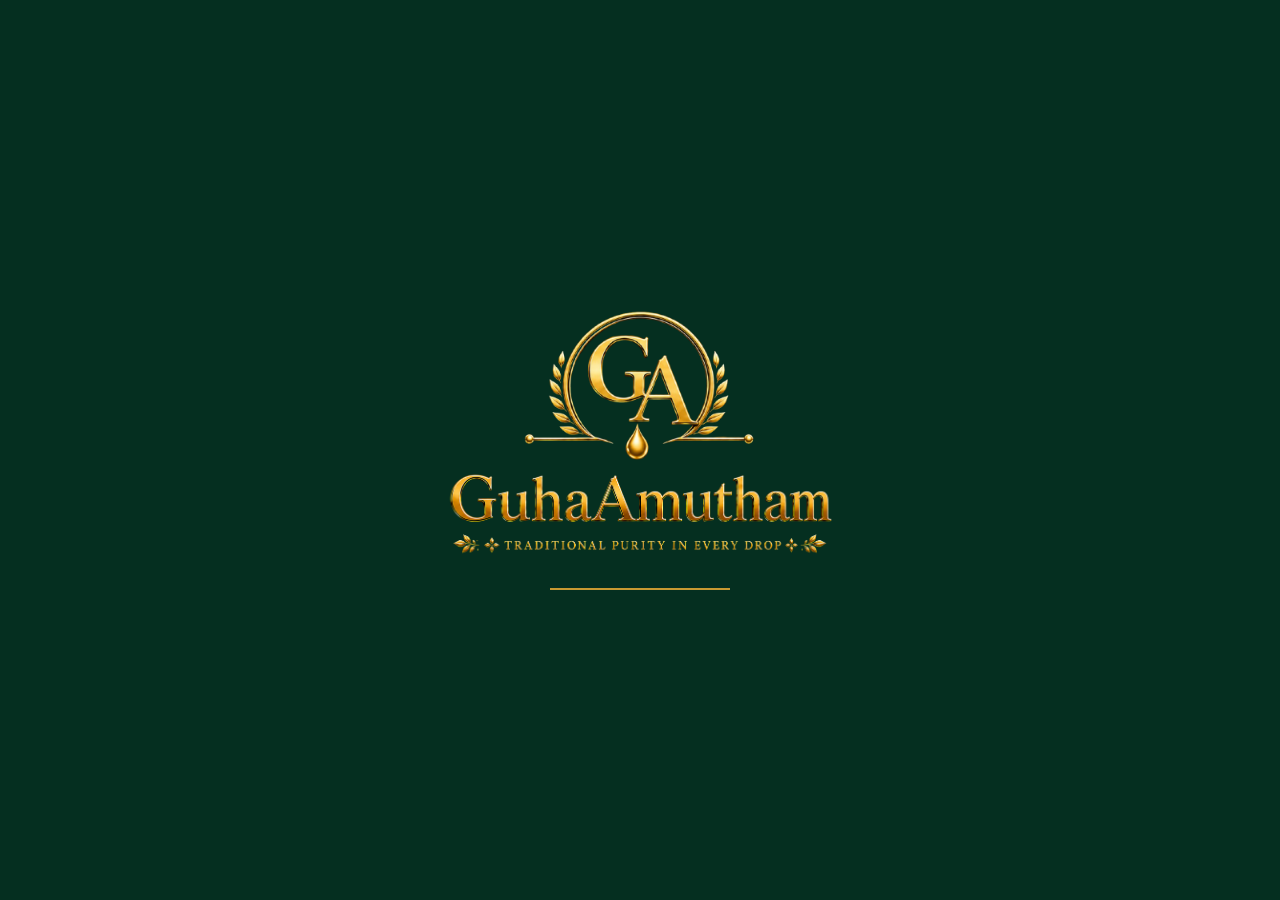
==== index.html @ 55d7a327 "first commit" ====
<!DOCTYPE html>
<html lang="en">
  <head>
    <meta charset="utf-8">
    <meta name="viewport" content="width=device-width, initial-scale=1">
    <link rel="icon" type="image/svg+xml" href="assets/images/logo-1.svg">
    <title>GuhaAmutham LLP</title>
    <meta
      name="description"
      content="GuhaAmutham LLP - traditional edible oils, Coimbatore."
    >
    <meta http-equiv="refresh" content="6;url=home.html">
    <link rel="stylesheet" href="assets/css/style.css">
  </head>
  <body>
    <main id="ld">
      <div style="display: flex; justify-content: center; align-items: center; flex-direction: column;">
        <div><img src="assets/images/logo-1.png" alt="" style="height: 150px;"></div>
        <div><img src="assets/images/logo-2 (2).png" alt="" style="height: 100px;""></div>
        <div class="bar2"></div>
      </div>
    </main>
    <script>
      setTimeout(function () {
        document.body.style.transition = 'opacity 0.6s';
        document.body.style.opacity = 0;
        setTimeout(function () {
          location.href = 'home.html';
        }, 600);
      }, 2600);
    </script>
  </body>
</html>
---- assets/css/style.css ----
@font-face {
  font-family: "Horsham Serif";
  src: url(../fonts/HorshamSerial.woff2) format("woff2");
  font-display: swap;
}

@font-face {
  font-family: "Horsham Serial";
  src: url(../fonts/HorshamSerial.woff2) format("woff2");
  font-display: swap;
}

@font-face {
  font-family: "Numeric Sans";
  src: local("Arial");
  unicode-range: U+0030-0039;
}

:root {
  --g: #052F20;
  --c: #F3E5C5;
  --iv: #FBF5E9;
  --go: #C99A32;
  --gd: #AA7C20;
  --t: #123D2C;
}

* {
  box-sizing: border-box;
  margin: 0;
}

html {
  scroll-behavior: smooth;
}

body {
  font: 17px/1.65 "Numeric Sans", "Horsham Serial", Georgia, serif;
  color: var(--t);
  background: var(--iv);
  overflow-x: hidden;
}

img {
  max-width: 100%;
  display: block;
}

a {
  color: inherit;
  text-decoration: none;
}

:focus-visible {
  outline: 2px solid var(--go);
  outline-offset: 3px;
}

.w {
  width: min(1200px, 92%);
  margin: auto;
}

#intro {
  position: relative;
  overflow: hidden;
}

#intro .is {
  position: absolute;
  inset: 0;
  width: 100%;
  height: 100%;
  object-fit: cover;
}

h1,
h2,
h3 {
  font-weight: 400;
  line-height: 1.15;
}

h1 {
  font-size: clamp(2.4rem, 6vw, 4.4rem);
}

h2 {
  font-size: clamp(1.8rem, 4vw, 2.6rem);
}

h3 {
  font-size: 1.35rem;
}

em {
  color: var(--go);
}

p {
  margin-top: 14px;
  opacity: .88;
}

.eb {
  font-size: .72rem;
  letter-spacing: .3em;
  text-transform: uppercase;
  color: var(--gd);
  display: flex;
  gap: 12px;
  align-items: center;
  margin-bottom: 14px;
}

.eb:before {
  content: "";
  width: 34px;
  height: 1px;
  background: var(--go);
}

.dk {
  background: var(--g);
  color: var(--c);
}

.dk .eb {
  color: var(--go);
}

.sd {
  background: var(--c);
}

.sec {
  padding: clamp(56px, 8vw, 100px) 0;
}

.ctr {
  text-align: center;
}

.btn {
  display: inline-block;
  padding: 13px 24px;
  background: var(--go);
  color: var(--g);
  border: 1px solid var(--go);
  font: inherit;
  font-size: .9rem;
  cursor: pointer;
  transition: .25s;
}

.btn:hover {
  background: var(--gd);
  color: #fff;
}

.btn.o {
  background: none;
  color: inherit;
  border-color: currentColor;
}

.btn.g {
  background: var(--g);
  color: var(--c);
  border-color: var(--g);
}

.btns {
  display: flex;
  gap: 14px;
  flex-wrap: wrap;
  margin-top: 28px;
}

.hd {
  position: relative;
  background: var(--g);
  display: flex;
  flex-direction: row;
  color: var(--c);
  top: 0;
  z-index: 50;
}

.bar {
  display: flex;
  align-items: center;
  justify-content: space-between;
  padding: 12px 0;
}

.hd .bar {
  padding: 8px 0;
}

.logo {
  display: flex;
  gap: 12px;
  align-items: center;
}

.logo b {
  display: block;
  font-weight: 400;
  font-size: 1.2rem;
}

.logo small {
  font-size: .62rem;
  letter-spacing: .25em;
  opacity: .7;
}

.mk {
  width: 42px;
  height: 42px;
  border: 1px solid var(--go);
  border-radius: 50%;
  display: grid;
  place-items: center;
  color: var(--go);
  font-size: .9rem;
}

#nv {
  display: flex;
  align-items: center;
  gap: 30px;
  font-size: .92rem;
}

#nv a:not(.btn) {
  padding: 4px 0;
  border-bottom: 2px solid transparent;
}

#nv a.on,
#nv a:not(.btn):hover {
  border-color: var(--go);
}

#nv .btn {
  padding: 10px 20px;
}

.mb {
  display: none;
  background: none;
  border: 1px solid var(--go);
  color: var(--go);
  font-size: 1.3rem;
  padding: 4px 12px;
  cursor: pointer;
}

.rule {
  height: 9px;
  background: var(--g) linear-gradient(var(--go), var(--go)) top/100% 1px no-repeat, linear-gradient(var(--go), var(--go)) bottom/100% 1px no-repeat;
  position: relative;
}

.rule:after {
  content: "";
  position: absolute;
  left: 50%;
  top: 1px;
  width: 7px;
  height: 7px;
  background: var(--go);
  transform: translateX(-50%) rotate(45deg);
}

.hero {
  padding: clamp(28px, 4vw, 52px) 0;
  aspect-ratio: 16/9;
}

#intro > .w.hg.is {
  width: min(1200px, 92%);
  height: 100%;
  min-height: 0;
  display: grid;
  grid-template-columns: minmax(0, .9fr) minmax(0, 1.1fr);
  gap: clamp(12px, 2vw, 24px);
  align-items: center;
  padding: 0 calc(clamp(8px, 1.5vw, 16px) + 5px);
}

#intro > .w.hg.is > div {
  min-width: 0;
  min-height: 0;
}

.hg {
  display: grid;
  padding: 30px 5px;
  grid-template-columns: 1fr 1.1fr;
  gap: clamp(20px, 4vw, 48px);
  align-items: center;
}

.hero p {
  max-width: 460px;
}

.stats {
  display: flex;
  gap: 28px;
  margin-top: 44px;
  padding-top: 24px;
  border-top: 1px solid #ffffff22;
  font-size: .8rem;
  opacity: .85;
  align-items: center;
}

.stats b {
  display: block;
  font-size: 1.3rem;
  font-weight: 400;
}

.car {
  position: relative;
  aspect-ratio: 4/3.3;
  overflow: hidden;
  border: 1px solid var(--go);
  touch-action: pan-y;
}

.sl {
  position: absolute;
  inset: 0;
  opacity: 0;
  transition: opacity .9s;
}

.sl.on {
  opacity: 1;
}

.sl img {
  width: 100%;
  height: 100%;
  object-fit: contain;
}

.sl a,
.cd > a {
  display: block;
}

.sl a {
  width: 100%;
  height: 100%;
}

.cp {
  position: absolute;
  left: 16px;
  right: 16px;
  bottom: 16px;
  background: var(--iv);
  color: var(--g);
  padding: 12px 16px;
  display: flex;
  justify-content: space-between;
  align-items: center;
  gap: 12px;
  font-size: .9rem;
}

.cp small {
  display: block;
  opacity: .7;
}

.cp button {
  width: 34px;
  height: 34px;
  border-radius: 50%;
  border: 1px solid var(--go);
  background: var(--iv);
  color: var(--g);
  cursor: pointer;
  margin-left: 4px;
}

.cp button:hover {
  background: var(--g);
  color: var(--c);
}

.dots {
  display: flex;
  gap: 6px;
}

.dots i {
  width: 22px;
  height: 3px;
  background: #fff6;
  cursor: pointer;
  display: block;
}

.dots i.on {
  background: var(--go);
}

.tk {
  background: var(--go);
  color: var(--g);
  overflow: hidden;
  white-space: nowrap;
  padding: 11px 0;
  font-size: .75rem;
  letter-spacing: .25em;
}

.tk div {
  display: inline-block;
  animation: tk 30s linear infinite;
}

.tk span {
  margin: 0 28px;
}

@keyframes tk {
  to {
    transform: translateX(-50%);
  }
}

.gr {
  display: grid;
  grid-template-columns: repeat(3, 1fr);
  gap: 24px;
  margin-top: 40px;
}

.cd {
  background: var(--iv);
  border: 1px solid #c99a3255;
  border-radius: 20px;
  display: flex;
  flex-direction: column;
  transition: .3s;
  color: var(--t);
}

.cd:hover {
  transform: translateY(-4px);
  box-shadow: 0 12px 28px #052f2022;
}

.cd img {
  aspect-ratio: 4/5;
  border-top-left-radius: 20px;
  border-top-right-radius: 20px;
  object-fit: cover;
  width: 100%;
}

.cd>div {
  padding: 24px;
  display: flex;
  flex-direction: column;
  flex: 1;
}

.cd .lk {
  margin-top: auto;
  padding: 16px 0 0;
  border-top: 1px solid #c99a3255;
  font-size: .88rem;
  display: flex;
  justify-content: space-between;
  gap: 10px;
  flex-wrap: wrap;
}

.cd .lk a:hover {
  color: var(--gd);
}

.cd small {
  color: var(--gd);
  letter-spacing: .2em;
  font-size: .65rem;
}

.hd2 {
  display: flex;
  justify-content: space-between;
  align-items: end;
  gap: 20px;
  flex-wrap: wrap;
}

.sp {
  display: grid;
  grid-template-columns: 1fr 1fr;
  gap: 56px;
  align-items: center;
}

.sp img {
  width: 100%;
  border: 1px solid var(--go);
}

.pts {
  display: grid;
  grid-template-columns: 1fr 1fr;
  gap: 20px;
  margin-top: 24px;
  font-size: .9rem;
}

.pts b {
  display: block;
  font-weight: 400;
}

.vc {
  border: 1px solid #c99a3255;
  padding: 32px;
  background: #ffffff08;
}

.vc:before {
  content: "";
  display: block;
  width: 34px;
  height: 1px;
  background: var(--go);
  margin-bottom: 18px;
}

.ban {
  position: relative;
  height: clamp(180px, 26vw, 280px);
}

.ban img {
  width: 100%;
  height: 100%;
  object-fit: cover;
}

.bc {
  display: grid;
  grid-template-columns: repeat(3, 1fr);
  gap: 0;
  border: 1px solid #c99a3255;
  margin-top: 30px;
}

.bc div {
  padding: 24px;
  border-right: 1px solid #c99a3255;
}

.bc div:last-child {
  border: 0;
}

.ph {
  padding: clamp(50px, 7vw, 90px) 0;
}

.bcr {
  font-size: .8rem;
  opacity: .75;
}

.bcr a:hover {
  color: var(--go);
}

.ul {
  margin: 14px 0 0 18px;
}

.ul li {
  margin-top: 6px;
}

form {
  display: grid;
  gap: 16px;
  margin-top: 20px;
}

.f2 {
  display: grid;
  grid-template-columns: 1fr 1fr;
  gap: 16px;
}

label {
  font-size: .85rem;
  display: block;
}

input,
select,
textarea {
  width: 100%;
  margin-top: 6px;
  padding: 12px;
  border: 1px solid #123d2c55;
  background: #fff;
  font: inherit;
  color: var(--t);
}

.is {
  transition: transform 0.8s ease-in-out;
  position: absolute;
  inset: 0;
  width: 100%;
  height: 100%;
}

.er {
  color: #a3281c;
  font-size: .78rem;
  min-height: 1em;
  display: block;
}

input.bad,
select.bad,
textarea.bad {
  border-color: #a3281c;
}

.ok {
  display: none;
  padding: 16px;
  border: 1px solid var(--go);
  background: var(--iv);
  margin-top: 14px;
  font-size: .9rem;
}

.ok.show {
  display: block;
}

.st {
  display: flex;
  flex-direction: row-reverse;
  justify-content: flex-end;
  gap: 4px;
  position: relative;
}

.st input {
  position: absolute;
  opacity: 0;
  width: 1px;
}

.st label {
  font-size: 2rem;
  color: #123d2c44;
  cursor: pointer;
  line-height: 1;
}

.st input:checked~label,
.st label:hover,
.st label:hover~label {
  color: var(--go);
}

.st input:focus-visible+label {
  outline: 2px solid var(--go);
}

.map {
  width: 100%;
  height: 380px;
  border: 1px solid var(--go);
}

.ci {
  display: grid;
  grid-template-columns: 1fr 1fr;
  gap: 20px;
  margin-top: 24px;
}

.contact-grid {
  align-items: start;
}

.contact-section,
.feedback-section {
  position: relative;
}

.contact-section {
  background: var(--c);
}

.feedback-section {
  background: var(--iv);
}

.contact-panel {
  min-width: 0;
  padding: clamp(24px, 4vw, 40px);
  border: 1px solid #c99a3266;
  border-radius: 20px;
  background: #fffdf8;
  box-shadow: 0 14px 36px #052f2012;
}

.contact-form-panel {
  background: #fbf5e9;
  border-color: #c99a3238;
}

.contact-panel h2 {
  padding-bottom: 20px;
  border-bottom: 1px solid #c99a3255;
}

.contact-form {
  gap: 20px;
  margin-top: 28px;
}

.contact-form > label,
.contact-form .f2 > label {
  display: grid;
  align-content: start;
  gap: 7px;
  font-size: .88rem;
  font-weight: 600;
}

.contact-form input:not([type="radio"]),
.contact-form select,
.contact-form textarea {
  margin-top: 0;
  padding: 13px 15px;
  border: 1px solid #123d2c35;
  border-radius: 10px;
  background: #fff;
  font-size: .92rem;
  transition: border-color .2s, box-shadow .2s, background-color .2s;
}

.contact-form input:not([type="radio"]),
.contact-form select {
  min-height: 52px;
}

.contact-form textarea {
  min-height: 132px;
  resize: vertical;
}

.contact-form input:not([type="radio"]):hover,
.contact-form select:hover,
.contact-form textarea:hover {
  border-color: #c99a32a6;
}

.contact-form button {
  justify-self: start;
  min-height: 50px;
  padding: 12px 26px;
  border-radius: 9px;
  box-shadow: 0 5px 14px #052f2018;
}

.contact-form button:hover {
  transform: translateY(-1px);
}

.contact-form input:not([type="radio"]):focus,
.contact-form select:focus,
.contact-form textarea:focus {
  border-color: var(--go);
  outline: 0;
  box-shadow: 0 0 0 3px #c99a3226;
}

.contact-panel .ci > div {
  min-width: 0;
  padding: 15px;
  border: 1px solid #c99a3238;
  border-radius: 12px;
  background: #fbf5e9;
}

.contact-panel .ci a,
.contact-panel address {
  overflow-wrap: anywhere;
}

.contact-panel .ci a:hover {
  color: var(--gd);
  text-decoration: underline;
  text-underline-offset: 3px;
}

.contact-panel address {
  font-style: normal;
}

.contact-callout {
  margin-top: 30px;
  border-radius: 16px;
}

.contact-callout .btns {
  margin-top: 20px;
}

.contact-callout .btn {
  border-radius: 9px;
}

.rating-fieldset {
  min-width: 0;
  padding: 0;
  border: 0;
}

.rating-fieldset legend {
  margin-bottom: 8px;
  font-size: .85rem;
}

.map-note {
  margin: 16px 0;
  font-size: .9rem;
}

.contact-panel .map {
  display: block;
  border: 1px solid #c99a3266;
  border-radius: 14px;
}

.contact-form .ok {
  border-radius: 10px;
}

.ci small {
  display: block;
  letter-spacing: .2em;
  font-size: .65rem;
  color: var(--gd);
}

.ft {
  background: #031d14;
  color: var(--c);
  padding: 60px 0 24px;
  font-size: .9rem;
}

.fg {
  display: grid;
  grid-template-columns: 1.4fr 1fr 1.2fr;
  gap: 40px;
}

.ft h4 {
  font-weight: 400;
  letter-spacing: .25em;
  font-size: .72rem;
  color: var(--go);
  margin-bottom: 14px;
}

.ft li {
  list-style: none;
  margin-top: 8px;
}

.ft-num {
  font-family: Arial, sans-serif;
  font-variant-numeric: lining-nums tabular-nums;
}

.ft a:hover {
  color: var(--go);
}

.ft ul {
  padding: 0;
}

.fb {
  display: flex;
  justify-content: space-between;
  gap: 12px;
  flex-wrap: wrap;
  margin-top: 40px;
  padding-top: 20px;
  border-top: 1px solid #ffffff22;
  font-size: .72rem;
  opacity: .7;
  letter-spacing: .1em;
}

#intro {
  position: relative;
  overflow: hidden;
}

#intro > .is {
  position: absolute;
  inset: 0;
  transform: translateX(100%);
  transition: transform 1.1s cubic-bezier(.7, 0, .2, 1);
}

#intro > .is.on {
  transform: none;
}

#intro > .is img {
  width: 100%;
  height: 100%;
  object-fit: cover;
}

#intro > .w.hg.is {
  position: relative;
  inset: auto;
  transform: none;
  transition: none;
}
/*nothing*/
#ld {
  min-height: 100vh;
  display: grid;
  place-items: center;
  text-align: center;
  background: var(--g);
  color: var(--c);
}

#ld .mk {
  width: 80px;
  height: 80px;
  font-size: 1.6rem;
  margin: 0 auto 20px;
}

.bar2 {
  width: 180px;
  height: 2px;
  background: #ffffff22;
  margin: 28px auto 0;
  overflow: hidden;
}

.bar2:after {
  content: "";
  display: block;
  height: 100%;
  background: var(--go);
  animation: ld 2.4s ease forwards;
}

@keyframes ld {
  from {
    width: 0;
  }

  to {
    width: 100%;
  }
}

@media (max-width: 900px) {
  #intro.hero {
    padding: clamp(8px, 1.5vw, 14px) 0;
  }

  #intro > .w.hg.is {
    width: min(1200px, 100%);
    grid-template-columns: minmax(0, .9fr) minmax(0, 1.1fr);
    gap: clamp(8px, 1.5vw, 14px);
    padding: 0 13px;
  }

  #intro h1 {
    font-size: clamp(1rem, 3vw, 2.4rem);
    line-height: 1.05;
  }

  #intro p {
    margin-top: 8px;
    font-size: clamp(.65rem, 1.2vw, .95rem);
    line-height: 1.35;
  }

  #intro .eb {
    font-size: clamp(.5rem, .75vw, .62rem);
    letter-spacing: .15em;
    margin-bottom: 6px;
  }

  #intro .btns {
    gap: 6px;
    margin-top: 12px;
  }

  #intro .btn {
    padding: 6px 7px;
    font-size: clamp(.6rem, .9vw, .75rem);
  }

  #intro .stats {
    gap: 8px;
    margin-top: 12px;
    padding-top: 10px;
    font-size: .6rem;
  }

  #intro .stats b {
    font-size: .85rem;
  }

  .mb {
    display: block;
  }

  #nv {
    display: none;
    position: absolute;
    left: 0;
    right: 0;
    top: 100%;
    background: var(--g);
    flex-direction: column;
    align-items: flex-start;
    padding: 20px 4%;
    gap: 16px;
  }

  #nv.open {
    display: flex;
  }

  .sp {
    grid-template-columns: 1fr;
    gap: 36px;
  }

  .gr,
  .fg {
    grid-template-columns: 1fr 1fr;
  }

  .bc {
    grid-template-columns: 1fr;
  }

  .bc div {
    border-right: 0;
    border-bottom: 1px solid #c99a3255;
  }
}

@media (max-width: 700px) {
  .tk {
    padding: clamp(6px, 1.5vw, 11px) 0;
    font-size: clamp(.55rem, 2.8vw, .75rem);
    letter-spacing: clamp(.08em, .5vw, .25em);
  }

  .tk span {
    margin: 0 clamp(8px, 2.2vw, 28px);
  }

  .gr,
  .fg,
  .f2,
  .ci,
  .pts {
    grid-template-columns: 1fr;
  }

  .contact-panel {
    padding: 24px;
  }

  .stats {
    flex-wrap: wrap;
  }

  .map {
    height: 300px;
  }
}

@media (max-width: 500px) {
  #intro.hero {
    aspect-ratio: 9/18;
    padding: 8px 0;
  }

  #intro > .w.hg.is {
    grid-template-columns: minmax(0, 1fr);
    align-content: center;
    gap: 50px;
    padding: 0 15px;
  }

  #intro > .w.hg.is > div {
    width: 100%;
  }

  #intro > .w.hg.is > div:first-child .eb {
    font-size: calc(clamp(.5rem, .75vw, .62rem) + 5px);
  }

  #intro > .w.hg.is > div:first-child h1 {
    font-size: calc(clamp(1.6rem, 7vw, 2.2rem) + 5px);
  }

  #intro > .w.hg.is > div:first-child p {
    font-size: calc(clamp(.65rem, 1.2vw, .95rem) + 5px);
  }

  #intro > .w.hg.is > div:first-child .btn {
    font-size: calc(clamp(.6rem, .9vw, .75rem) + 5px);
  }

  #intro > .w.hg.is > div:first-child .stats {
    font-size: calc(.6rem + 5px);
  }

  #intro > .w.hg.is > div:first-child .stats b {
    font-size: calc(.85rem + 5px);
  }

  #intro .car {
    width: 100%;
  }

  .car .pv,
  .car .nx {
    transform: rotate(90deg);
  }
}

@media (max-width: 400px) {
  .hd .bar {
    flex-direction: row;
    justify-content: space-between;
    align-items: center;
  }

  .car .pv,
  .car .nx {
    transform: rotate(90deg);
  }

  .w {
    padding: 0 40px;
  }

}


@media (prefers-reduced-motion: reduce) {
  * {
    animation: none !important;
    transition: none !important;
    scroll-behavior: auto !important;
  }
}

/* =====================================
   CONTACT PAGE — PREMIUM STYLING
===================================== */

.contact-section,
.feedback-section {
  padding: clamp(48px, 7vw, 88px) 0;
}

.contact-section {
  background:
    radial-gradient(ellipse at 0% 0%, #ffffff65, transparent 50%),
    var(--c);
}

.feedback-section {
  background: var(--iv);
}

.contact-grid {
  grid-template-columns: minmax(0, 1fr) minmax(0, 1fr);
  align-items: stretch;
  gap: clamp(24px, 4vw, 44px);
}

/* Main panels */

.contact-panel {
  min-width: 0;
  padding: clamp(24px, 3.5vw, 42px);
  border: 1px solid #c99a324d;
  border-radius: 4px;
  background: #fffdf8;
  box-shadow: 0 12px 35px #052f200b;
}

.contact-form-panel {
  background: #fffdf8;
  border-top: 3px solid var(--go);
}

.contact-panel h2 {
  font-size: clamp(1.65rem, 2.5vw, 2.2rem);
  color: var(--g);
  padding-bottom: 18px;
  border-bottom: 1px solid #c99a324d;
}

.contact-panel > p {
  line-height: 1.8;
}

/* Form layout */

.contact-form {
  gap: 19px;
  margin-top: 26px;
}

.contact-form .f2 {
  gap: 16px;
}

.contact-form > label,
.contact-form .f2 > label {
  display: grid;
  align-content: start;
  gap: 7px;
  color: var(--g);
  font-size: 0.86rem;
  font-weight: 600;
}

.contact-form input:not([type="radio"]),
.contact-form select,
.contact-form textarea {
  width: 100%;
  margin: 0;
  padding: 13px 15px;
  min-width: 0;
  border: 1px solid #052f202b;
  border-radius: 3px;
  background: #fff;
  color: var(--t);
  font-family: Arial, sans-serif;
  font-size: 0.9rem;
  font-weight: 400;
  transition: border-color 0.2s, box-shadow 0.2s;
}

.contact-form input:not([type="radio"]),
.contact-form select {
  min-height: 49px;
}

.contact-form select {
  cursor: pointer;
}

.contact-form textarea {
  min-height: 125px;
  resize: vertical;
  line-height: 1.6;
}

.contact-form input::placeholder,
.contact-form textarea::placeholder {
  color: #8b9189;
}

.contact-form input:not([type="radio"]):hover,
.contact-form select:hover,
.contact-form textarea:hover {
  border-color: #c99a32a6;
}

.contact-form input:not([type="radio"]):focus,
.contact-form select:focus,
.contact-form textarea:focus {
  outline: none;
  border-color: var(--go);
  box-shadow: 0 0 0 3px #c99a321c;
}

/* Submit buttons */

.contact-form button.btn {
  justify-self: start;
  min-height: 49px;
  padding: 12px 25px;
  border: 1px solid var(--g);
  border-radius: 3px;
  background: var(--g);
  color: var(--c);
  font-family: inherit;
  font-size: 0.9rem;
  letter-spacing: 0.025em;
  transition: background 0.25s, color 0.25s,
              transform 0.25s;
}

.contact-form button.btn:hover {
  background: var(--go);
  border-color: var(--go);
  color: var(--g);
  transform: translateY(-2px);
}

/* Contact information cards */

.ci {
  display: grid;
  grid-template-columns: repeat(2, minmax(0, 1fr));
  gap: 12px;
  margin-top: 24px;
}

.contact-panel .ci > div {
  min-width: 0;
  min-height: 105px;
  padding: 17px;
  border: 1px solid #c99a3238;
  border-radius: 3px;
  background: var(--iv);
  overflow-wrap: anywhere;
  transition: border-color 0.2s, transform 0.2s;
}

.contact-panel .ci > div:hover {
  border-color: var(--go);
  transform: translateY(-2px);
}

.ci small {
  display: block;
  margin-bottom: 8px;
  color: var(--gd);
  font-family: Arial, sans-serif;
  font-size: 0.67rem;
  font-weight: 700;
  letter-spacing: 0.16em;
}

.contact-panel .ci a {
  color: var(--g);
  overflow-wrap: anywhere;
  text-underline-offset: 4px;
}

.contact-panel .ci a:hover {
  color: var(--gd);
  text-decoration: underline;
}

.contact-panel address {
  color: var(--t);
  font-size: 0.9rem;
  font-style: normal;
  line-height: 1.65;
}

/* WhatsApp callout */

.contact-callout {
  position: relative;
  margin-top: 24px;
  padding: 27px;
  overflow: hidden;
  border: 1px solid #c99a3266;
  border-radius: 3px;
  background: var(--g);
  color: var(--c);
}

.contact-callout::after {
  content: "";
  position: absolute;
  width: 140px;
  height: 140px;
  right: -65px;
  top: -65px;
  border: 1px solid #c99a324d;
  border-radius: 50%;
  pointer-events: none;
}

.contact-callout h3 {
  max-width: 300px;
  color: var(--c);
  font-size: clamp(1.25rem, 2vw, 1.6rem);
}

.contact-callout p {
  margin-top: 10px;
  font-size: 0.9rem;
  color: #f3e5c5c9;
}

.contact-callout .btns {
  margin-top: 20px;
}

.contact-callout .btn {
  display: inline-flex;
  justify-content: center;
  align-items: center;
  min-height: 46px;
  padding: 11px 18px;
  border: 1px solid var(--go);
  border-radius: 3px;
  background: var(--go);
  color: var(--g);
  font-size: 0.86rem;
  font-weight: 600;
}

.contact-callout .btn:hover {
  background: transparent;
  color: var(--c);
}

/* Feedback rating */

.rating-fieldset {
  min-width: 0;
  padding: 0;
  border: 0;
}

.rating-fieldset legend {
  margin-bottom: 10px;
  color: var(--g);
  font-size: 0.86rem;
  font-weight: 600;
}

.st {
  display: flex;
  flex-direction: row-reverse;
  justify-content: flex-end;
  gap: 7px;
  width: fit-content;
}

.st input {
  position: absolute;
  width: 1px;
  height: 1px;
  opacity: 0;
  pointer-events: none;
}

.st label {
  color: #c9c2b2;
  cursor: pointer;
  font-size: 2rem;
  line-height: 1.2;
  transition: color 0.15s, transform 0.15s;
}

.st label:hover {
  transform: scale(1.12);
}

.st input:checked ~ label,
.st label:hover,
.st label:hover ~ label {
  color: var(--go);
}

.st input:focus-visible + label {
  outline: 2px solid var(--go);
  outline-offset: 3px;
}

/* Form status and validation */

.contact-form .er {
  min-height: 0;
  color: #a3281c;
  font-family: Arial, sans-serif;
  font-size: 0.76rem;
  font-weight: 400;
}

.contact-form .bad {
  border-color: #a3281c !important;
}

.contact-form .ok {
  margin-top: 0;
  padding: 15px;
  border: 1px solid var(--go);
  border-radius: 3px;
  background: var(--iv);
  color: var(--g);
  font-size: 0.9rem;
  overflow-wrap: anywhere;
}

.contact-form .ok.show {
  display: block;
}

/* Map */

.map-note {
  margin: 16px 0 20px;
  color: var(--t);
  font-size: 0.9rem;
  line-height: 1.7;
}

.contact-panel .map {
  display: block;
  width: 100%;
  height: 360px;
  border: 1px solid #c99a3266;
  border-radius: 3px;
  background: var(--c);
}

/* Intro heading */

.ph.dk {
  position: relative;
  overflow: hidden;
  border-bottom: 1px solid var(--go);
}

.ph.dk .w {
  position: relative;
  z-index: 1;
}

.ph.dk h1 {
  max-width: 800px;
}

.ph.dk p {
  max-width: 600px;
  font-size: 1.05rem;
  line-height: 1.8;
}

/* Tablet */

@media (max-width: 900px) {
  .contact-grid {
    grid-template-columns: 1fr;
    gap: 26px;
  }

  .contact-panel .map {
    height: 340px;
  }
}

/* Mobile */

@media (max-width: 600px) {
  .contact-section,
  .feedback-section {
    padding: 38px 0;
  }

  .contact-grid {
    gap: 20px;
  }

  .contact-panel {
    padding: 23px 18px;
  }

  .contact-panel h2 {
    font-size: 1.7rem;
    padding-bottom: 15px;
  }

  .contact-form {
    gap: 17px;
    margin-top: 22px;
  }

  .contact-form .f2,
  .ci {
    grid-template-columns: 1fr;
  }

  .contact-panel .ci > div {
    min-height: auto;
    padding: 15px;
  }

  .contact-callout {
    padding: 23px 18px;
  }

  .contact-form button.btn {
    width: 100%;
    justify-self: stretch;
  }

  .contact-callout .btns,
  .contact-callout .btn {
    width: 100%;
  }

  .contact-panel .map {
    height: 290px;
  }

  .ph.dk p {
    font-size: 0.96rem;
  }
}

@media (prefers-reduced-motion: reduce) {
  .contact-panel *,
  .contact-form button {
    transition: none !important;
  }
}

/* =========================================
   CONTACT PAGE — CONSISTENT 4-BLOCK LAYOUT
========================================= */

.contact-section,
.feedback-section {
  padding: 64px 0;
}

.contact-grid {
  display: grid;
  grid-template-columns: repeat(2, minmax(0, 1fr));
  align-items: stretch;
  gap: 28px;
}

/* Make both cards in each row equal height */
.contact-grid > .contact-panel {
  height: 100%;
  min-width: 0;
  padding: 32px;
  display: flex;
  flex-direction: column;
  background: #fffdf8;
  border: 1px solid #d9c79e;
  border-top: 3px solid #c99a32;
  border-radius: 4px;
  box-shadow: 0 8px 24px rgba(5, 47, 32, 0.07);
}

/* Uniform headings */
.contact-grid > .contact-panel h2 {
  margin: 0;
  padding: 0 0 20px;
  border-bottom: 1px solid #e6d9bb;
  font-size: clamp(1.55rem, 2.2vw, 2rem);
  line-height: 1.25;
}

/* Consistent form spacing */
.contact-grid .contact-form {
  display: flex;
  flex-direction: column;
  gap: 18px;
  margin-top: 24px;
  flex: 1;
}

.contact-grid .contact-form .f2 {
  display: grid;
  grid-template-columns: repeat(2, minmax(0, 1fr));
  gap: 14px;
}

.contact-grid .contact-form label {
  min-width: 0;
}

.contact-grid .contact-form input:not([type="radio"]),
.contact-grid .contact-form select {
  width: 100%;
  height: 48px;
  min-width: 0;
  margin: 0;
  padding: 10px 12px;
  border: 1px solid #d7d8cc;
  border-radius: 3px;
  background: #fff;
  font-family: Arial, sans-serif;
  font-size: 14px;
}

.contact-grid .contact-form textarea {
  width: 100%;
  min-height: 115px;
  margin: 0;
  padding: 12px;
  border: 1px solid #d7d8cc;
  border-radius: 3px;
  background: #fff;
  font-family: Arial, sans-serif;
  font-size: 14px;
  line-height: 1.6;
  resize: vertical;
}

.contact-grid .contact-form button {
  align-self: flex-start;
  margin-top: auto;
}

/* Contact details: balanced 2 x 2 grid */
.contact-grid .ci {
  display: grid;
  grid-template-columns: repeat(2, minmax(0, 1fr));
  grid-auto-rows: 1fr;
  gap: 14px;
  margin-top: 24px;
}

.contact-grid .ci > div {
  min-width: 0;
  min-height: 118px;
  padding: 17px;
  border: 1px solid #e6d9bb;
  border-radius: 3px;
  background: #fbf5e9;
  overflow-wrap: anywhere;
}

.contact-grid .ci small {
  display: block;
  margin-bottom: 9px;
  color: #99701d;
  font-family: Arial, sans-serif;
  font-size: 10px;
  font-weight: 700;
  letter-spacing: 2px;
}

.contact-grid .ci a,
.contact-grid .ci address {
  font-size: 14px;
  line-height: 1.7;
}

/* Keep the WhatsApp panel anchored consistently */
.contact-grid .contact-callout {
  margin-top: auto;
  padding: 24px;
  border: 1px solid #c99a32;
  border-radius: 3px;
  background: #052f20;
  color: #f3e5c5;
}

.contact-grid .contact-callout h3 {
  font-size: 1.35rem;
  line-height: 1.35;
}

.contact-grid .contact-callout .btns {
  margin-top: 18px;
}

/* Map card */
.contact-grid .map-note {
  margin: 18px 0;
  font-size: 14px;
  line-height: 1.7;
}

.contact-grid .map {
  display: block;
  width: 100%;
  flex: 1;
  min-height: 300px;
  height: auto;
  border: 1px solid #d9c79e;
  border-radius: 3px;
}

/* Feedback rating */
.contact-grid .rating-fieldset {
  margin: 0;
}

.contact-grid .rating-fieldset legend {
  margin-bottom: 10px;
}

.contact-grid .st {
  gap: 8px;
}

.contact-grid .st label {
  font-size: 30px;
}

/* Responsive tablet */
@media (max-width: 900px) {
  .contact-section,
  .feedback-section {
    padding: 44px 0;
  }

  .contact-grid {
    gap: 22px;
  }

  .contact-grid > .contact-panel {
    padding: 24px;
  }

  .contact-grid .contact-form .f2 {
    grid-template-columns: 1fr;
  }
}

/* Responsive mobile */
@media (max-width: 650px) {
  .contact-grid {
    grid-template-columns: minmax(0, 1fr);
    gap: 20px;
  }

  .contact-grid > .contact-panel {
    height: auto;
    min-height: 0;
    padding: 23px 19px;
  }

  .contact-grid .contact-form .f2,
  .contact-grid .ci {
    grid-template-columns: minmax(0, 1fr);
  }

  .contact-grid .ci {
    grid-auto-rows: auto;
  }

  .contact-grid .ci > div {
    min-height: 0;
  }

  .contact-grid .contact-form button {
    width: 100%;
    align-self: stretch;
  }

  .contact-grid .contact-callout .btn {
    width: 100%;
    text-align: center;
  }

  .contact-grid .map {
    flex: initial;
    height: 300px;
    min-height: 0;
  }
}

/* ======================================
   GUHAAMUTHAM PRODUCT DETAIL PAGE
====================================== */

.product-page {
  --product-green: #123c2c;
  --product-deep: #08291e;
  --product-gold: #c69a3a;
  --product-sandal: #f5efe2;
  --product-border: #e4dccb;
  --product-text: #393d35;
  color: var(--product-text);
  background: #fffdf8;
}

.product-page *,
.product-page *::before,
.product-page *::after {
  box-sizing: border-box;
}

.product-breadcrumb {
  width: min(1440px, 100%);
  margin: auto;
  padding: 23px 36px;
  font-size: 13px;
  color: #77786e;
}

.product-breadcrumb a {
  color: var(--product-green);
  text-decoration: none;
}

.product-breadcrumb a:hover {
  text-decoration: underline;
  text-underline-offset: 4px;
}

.product-layout {
  width: min(1440px, 100%);
  margin: auto;
  padding: 12px 36px 64px;
  display: grid;
  grid-template-columns: minmax(0, 1.05fr) minmax(0, 1.15fr) minmax(240px, 0.72fr);
  align-items: start;
  gap: 36px;
}

/* Gallery */

.product-gallery {
  min-width: 0;
}

.product-main-image {
  position: relative;
  height: clamp(330px, 37vw, 510px);
  display: flex;
  align-items: center;
  justify-content: center;
  overflow: hidden;
  background: var(--product-sandal);
  border: 1px solid #e8dfcd;
}

.product-main-image img {
  width: 100%;
  height: 100%;
  object-fit: contain;
  padding: 24px;
  transition: opacity 0.2s ease;
}

.product-image-label {
  position: absolute;
  z-index: 1;
  top: 18px;
  left: 18px;
  max-width: calc(100% - 36px);
  padding: 8px 11px;
  background: var(--product-green);
  color: #fffaf0;
  font-size: 9px;
  letter-spacing: 1.5px;
}

.product-thumbnails {
  display: grid;
  grid-template-columns: repeat(3, minmax(0, 1fr));
  gap: 12px;
  margin-top: 15px;
}

.product-thumb {
  min-width: 0;
  padding: 8px;
  border: 1px solid var(--product-border);
  background: #fff;
  color: var(--product-green);
  cursor: pointer;
  transition: border-color 0.2s, background 0.2s;
}

.product-thumb img {
  display: block;
  width: 100%;
  height: 82px;
  object-fit: contain;
}

.product-thumb span {
  display: block;
  padding-top: 8px;
  font-size: 12px;
  font-weight: 600;
}

.product-thumb:hover,
.product-thumb.active {
  border-color: var(--product-gold);
  background: var(--product-sandal);
}

.product-thumb:focus-visible,
.size-option:focus-visible {
  outline: 2px solid var(--product-gold);
  outline-offset: 3px;
}

.product-image-note {
  margin: 12px 0;
  font-size: 11px;
  color: #77786e;
  line-height: 1.6;
}

/* Product information */

.product-info {
  min-width: 0;
}

.product-eyebrow {
  display: block;
  color: #9a762d;
  font-size: 10px;
  font-weight: 700;
  letter-spacing: 2px;
  line-height: 1.7;
}

.product-info h1 {
  margin: 12px 0 10px;
  color: var(--product-green);
  font-size: clamp(30px, 3vw, 43px);
  line-height: 1.12;
  letter-spacing: -1px;
}

.product-subtitle {
  margin: 0;
  color: #66685e;
  font-size: 15px;
  line-height: 1.8;
}

.product-divider {
  height: 1px;
  margin: 22px 0;
  background: var(--product-border);
}

.product-description {
  font-size: 14px;
  line-height: 1.9;
  color: #505249;
}

.product-section-title {
  margin: 27px 0 14px;
  color: var(--product-green);
  font-size: 16px;
}

.product-sizes {
  display: grid;
  grid-template-columns: repeat(3, minmax(0, 1fr));
  gap: 9px;
}

.size-option {
  display: flex;
  min-width: 0;
  min-height: 83px;
  flex-direction: column;
  justify-content: center;
  align-items: flex-start;
  gap: 7px;
  padding: 12px;
  border: 1px solid var(--product-border);
  border-radius: 2px;
  background: #fff;
  text-align: left;
  cursor: pointer;
  transition: border-color 0.2s, background 0.2s;
}

.size-option:hover {
  border-color: var(--product-gold);
}

.size-option.active {
  border: 1.5px solid var(--product-green);
  background: var(--product-sandal);
  box-shadow: inset 0 0 0 1px var(--product-green);
}

.size-volume {
  color: var(--product-green);
  font-size: 15px;
  font-weight: 700;
}

.size-detail {
  color: #737369;
  font-size: 10px;
  line-height: 1.5;
}

.selected-pack {
  display: flex;
  justify-content: space-between;
  align-items: center;
  flex-wrap: wrap;
  gap: 10px;
  margin-top: 17px;
  padding: 14px 0;
  border-bottom: 1px solid var(--product-border);
  font-size: 12px;
}

.selected-pack > span {
  color: #74756c;
}

.selected-pack strong {
  color: var(--product-green);
}

.product-highlights {
  display: grid;
  gap: 12px;
  padding: 0;
  margin: 23px 0;
  list-style: none;
}

.product-highlights li {
  position: relative;
  padding-left: 23px;
  font-size: 13px;
  line-height: 1.7;
}

.product-highlights li::before {
  content: "✓";
  position: absolute;
  left: 0;
  top: 0;
  color: #997327;
  font-weight: 700;
}

.product-disclaimer {
  margin-top: 20px;
  font-size: 11px;
  line-height: 1.8;
  color: #79796f;
}

/* Enquiry panel */

.product-enquiry {
  position: sticky;
  top: 24px;
  min-width: 0;
  padding: 25px 21px;
  border: 1px solid var(--product-border);
  border-top: 3px solid var(--product-gold);
  background: #fff;
}

.enquiry-topline {
  color: #9a762d;
  font-size: 10px;
  font-weight: 700;
  letter-spacing: 2px;
}

.product-enquiry h2 {
  margin: 17px 0 12px;
  color: var(--product-green);
  font-size: 23px;
  line-height: 1.35;
}

.product-enquiry > p {
  color: #68695f;
  font-size: 13px;
  line-height: 1.8;
}

.enquiry-selection {
  display: flex;
  flex-direction: column;
  gap: 7px;
  margin: 23px 0;
  padding: 15px;
  background: var(--product-sandal);
}

.enquiry-selection span {
  color: #727267;
  font-size: 11px;
}

.enquiry-selection strong {
  color: var(--product-green);
  font-size: 15px;
}

.product-enquire-button,
.product-secondary-button {
  display: flex;
  width: 100%;
  min-height: 48px;
  justify-content: space-between;
  align-items: center;
  gap: 10px;
  padding: 13px 15px;
  text-align: center;
  text-decoration: none;
  font-size: 12px;
  font-weight: 700;
  transition: background 0.2s, color 0.2s;
}

.product-enquire-button {
  background: var(--product-green);
  color: #fffdf8;
}

.product-enquire-button:hover {
  background: var(--product-deep);
}

.product-secondary-button {
  justify-content: center;
  border: 1px solid var(--product-green);
  color: var(--product-green);
  background: #fff;
}

.product-secondary-button:hover {
  background: var(--product-sandal);
}

.enquiry-separator {
  display: flex;
  align-items: center;
  gap: 12px;
  margin: 17px 0;
  color: #89897e;
  font-size: 10px;
}

.enquiry-separator::before,
.enquiry-separator::after {
  content: "";
  height: 1px;
  flex: 1;
  background: var(--product-border);
}

.enquiry-benefits {
  display: grid;
  gap: 14px;
  margin-top: 25px;
  padding-top: 21px;
  border-top: 1px solid var(--product-border);
}

.enquiry-benefits > div {
  display: flex;
  align-items: center;
  gap: 10px;
  font-size: 11px;
  line-height: 1.6;
}

.benefit-icon {
  display: grid;
  width: 21px;
  height: 21px;
  flex: 0 0 21px;
  place-items: center;
  border-radius: 50%;
  background: var(--product-sandal);
  color: var(--product-green);
}

.product-enquiry .enquiry-footnote {
  margin: 20px 0 0;
  padding-top: 15px;
  border-top: 1px solid var(--product-border);
  font-size: 10px;
  line-height: 1.8;
}

/* Details section */

.product-details {
  padding: 65px 36px;
  background: var(--product-sandal);
}

.product-details-heading {
  width: min(1440px, 100%);
  margin: 0 auto 32px;
}

.product-details-heading h2,
.related-products h2 {
  margin: 9px 0;
  color: var(--product-green);
  font-size: clamp(25px, 3vw, 34px);
  line-height: 1.3;
}

.product-details-heading > p {
  max-width: 600px;
  color: #66685e;
  font-size: 14px;
  line-height: 1.8;
}

.product-detail-grid {
  display: grid;
  grid-template-columns: repeat(3, minmax(0, 1fr));
  gap: 22px;
  width: min(1440px, 100%);
  margin: auto;
}

.product-detail-grid article {
  padding: 25px;
  border: 1px solid #dfd2b8;
  background: #fffdf8;
}

.detail-number {
  color: #a68134;
  font-size: 11px;
  letter-spacing: 2px;
}

.product-detail-grid h3 {
  margin: 15px 0 10px;
  color: var(--product-green);
  font-size: 17px;
}

.product-detail-grid p {
  margin: 0;
  color: #68695f;
  font-size: 13px;
  line-height: 1.8;
}

/* Related products */

.related-products {
  width: min(1440px, 100%);
  margin: auto;
  padding: 55px 36px 65px;
}

.related-product-links {
  display: grid;
  grid-template-columns: repeat(2, minmax(0, 1fr));
  gap: 15px;
  margin-top: 24px;
}

.related-product-links a {
  display: flex;
  justify-content: space-between;
  align-items: center;
  gap: 15px;
  padding: 20px;
  border: 1px solid var(--product-border);
  color: var(--product-green);
  text-decoration: none;
  font-size: 14px;
  font-weight: 600;
}

.related-product-links a:hover {
  border-color: var(--product-gold);
  background: var(--product-sandal);
}

/* Tablet */

@media (max-width: 1100px) {
  .product-layout {
    grid-template-columns: minmax(0, 0.95fr) minmax(0, 1.05fr);
    gap: 28px;
    padding-inline: 25px;
  }

  .product-enquiry {
    position: static;
    grid-column: 1 / -1;
  }

  .product-enquiry h2 {
    margin-top: 12px;
  }

  .enquiry-benefits {
    grid-template-columns: repeat(3, minmax(0, 1fr));
  }

  .product-main-image {
    height: 430px;
  }
}

/* Mobile */

@media (max-width: 650px) {
  .product-breadcrumb {
    padding: 18px 18px;
    font-size: 11px;
  }

  .product-layout {
    grid-template-columns: minmax(0, 1fr);
    gap: 27px;
    padding: 5px 18px 40px;
  }

  .product-main-image {
    height: min(105vw, 410px);
  }

  .product-main-image img {
    padding: 20px;
  }

  .product-thumb img {
    height: 70px;
  }

  .product-info h1 {
    font-size: 34px;
  }

  .product-info {
    padding-top: 5px;
  }

  .product-enquiry {
    grid-column: auto;
    padding: 23px 19px;
  }

  .product-sizes {
    gap: 7px;
  }

  .size-option {
    min-height: 77px;
    padding: 9px;
  }

  .size-volume {
    font-size: 13px;
  }

  .size-detail {
    font-size: 9px;
  }

  .enquiry-benefits {
    grid-template-columns: 1fr;
  }

  .product-details {
    padding: 42px 18px;
  }

  .product-detail-grid {
    grid-template-columns: minmax(0, 1fr);
    gap: 12px;
  }

  .product-detail-grid article {
    padding: 21px;
  }

  .related-products {
    padding: 42px 18px;
  }

  .related-product-links {
    grid-template-columns: minmax(0, 1fr);
  }
}

@media (prefers-reduced-motion: reduce) {
  .product-page * {
    transition: none !important;
  }
}

/* Pack-size buttons */
.product-page .size-option {
  border: 1px solid #d8d0c2;
  outline: none;
  box-shadow: none;
  transition: border-color 0.2s ease, background 0.2s ease;
}

/* Selected pack size */
.product-page .size-option.active {
  border: 2px solid #174c35;
  background: #f5f0e5;
}

/* Thumbnail buttons */
.product-page .product-thumb {
  border: 1px solid #d8d0c2;
  outline: none;
  box-shadow: none;
  transition: border-color 0.2s ease, background 0.2s ease;
}

/* Selected thumbnail */
.product-page .product-thumb.active {
  border: 2px solid #174c35;
  background: #f5f0e5;
}

@media (max-width: 350px) {
  img[src*="logo-1"],
  img[src*="logo-2"] {
    height: 35px !important;
  }
}
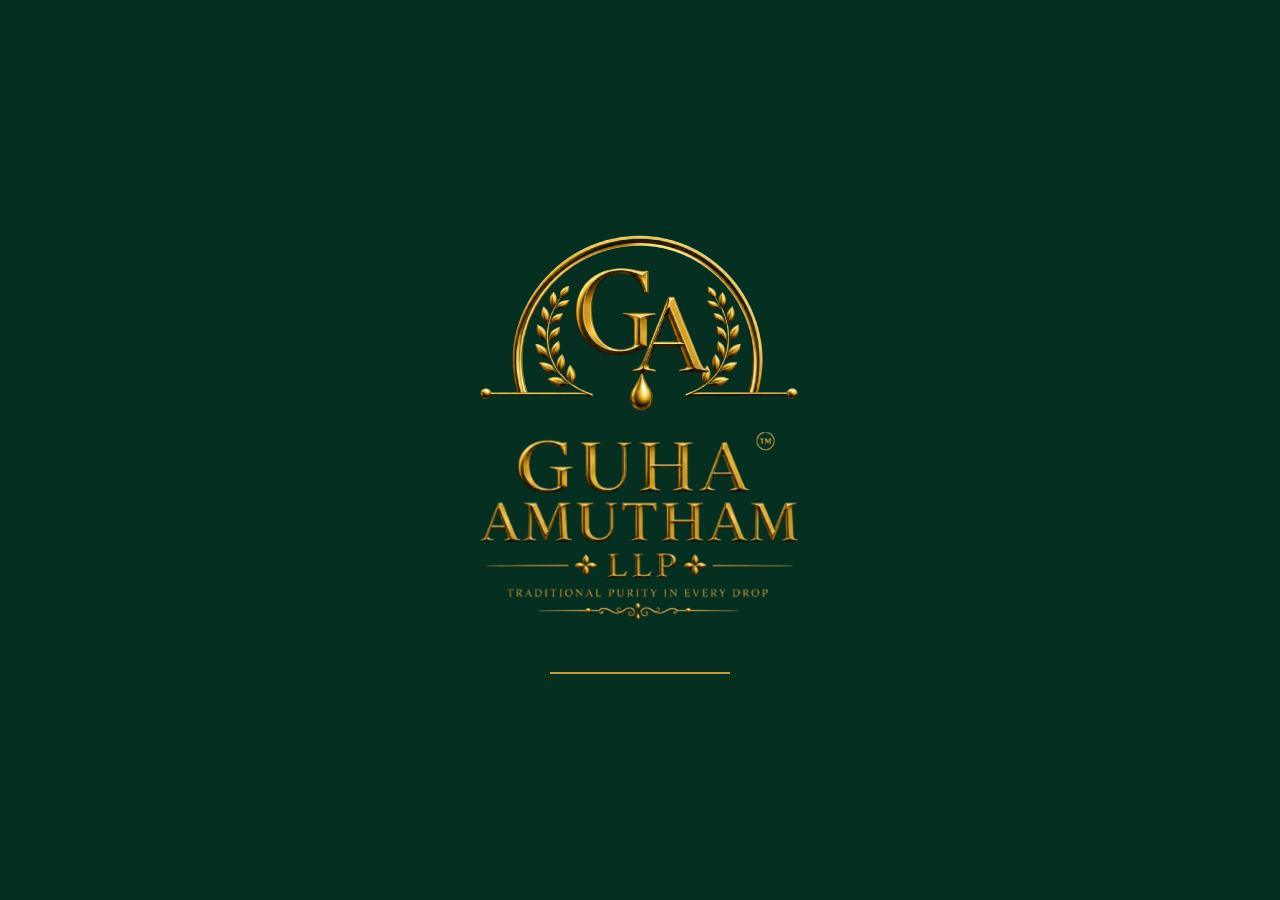
==== commit 4c727a94: "maybe final commit3" ====
--- a/index.html
+++ b/index.html
@@ -15,8 +15,8 @@
   <body>
     <main id="ld">
       <div style="display: flex; justify-content: center; align-items: center; flex-direction: column;">
-        <div><img src="assets/images/logo-1.png" alt="" style="height: 150px;"></div>
-        <div><img src="assets/images/logo-2 (2).png" alt="" style="height: 100px;""></div>
+        <div><img src="assets/images/logo-1.png" alt="" style="height: 187.5px;"></div>
+        <div><img src="assets/images/logo-2 (2).png" alt="" style="height: 230px;"></div>
         <div class="bar2"></div>
       </div>
     </main>
--- a/assets/css/style.css
+++ b/assets/css/style.css
@@ -120,6 +120,12 @@
   background: var(--go);
 }
 
+.dc-heading:before {
+  content: "";
+  width: 34px;
+  height: 1px;
+  background: var(--go);
+}
 .dk {
   background: var(--g);
   color: var(--c);
@@ -178,6 +184,7 @@
 }
 
 .hd {
+  padding: 0px 20px;
   position: relative;
   background: var(--g);
   display: flex;
@@ -202,6 +209,22 @@
   display: flex;
   gap: 12px;
   align-items: center;
+}
+
+.hd .logo img[src*="logo-1"] {
+  height: 56.25px;
+}
+
+.ft .logo img[src*="logo-1"] {
+  height: 75px;
+}
+
+.hd .logo-secondary {
+  height: 86.0625px;
+}
+
+.ft .logo-secondary {
+  height: 114.75px;
 }
 
 .logo b {
@@ -445,6 +468,199 @@
   margin-top: 40px;
 }
 
+.ghee-promo {
+  padding: clamp(44px, 7vw, 82px) 0;
+  background: #07351F;
+  color: var(--c);
+}
+
+.ghee-promo__inner {
+  width: min(1200px, 92%);
+  margin: auto;
+  display: grid;
+  grid-template-columns: minmax(0, .9fr) minmax(0, 1.1fr);
+  align-items: center;
+  gap: clamp(32px, 7vw, 88px);
+}
+
+.ghee-promo__copy {
+  position: relative;
+  padding: 8px 0 30px;
+}
+
+.ghee-promo__eyebrow {
+  display: flex;
+  align-items: center;
+  gap: 12px;
+  margin-bottom: 20px;
+  color: var(--go);
+  font-size: .72rem;
+  letter-spacing: .3em;
+}
+
+.ghee-promo__eyebrow:before {
+  width: 34px;
+  height: 1px;
+  background: var(--go);
+  content: "";
+}
+
+.ghee-promo__badge {
+  display: inline-block;
+  margin-bottom: 20px;
+  padding: 5px 12px;
+  border: 1px solid #c99a3280;
+  border-radius: 999px;
+  color: var(--c);
+  font-size: .68rem;
+  letter-spacing: .18em;
+}
+
+.ghee-promo h2 {
+  max-width: 540px;
+  color: var(--iv);
+  font-size: clamp(2rem, 4vw, 3.2rem);
+}
+
+.ghee-promo__copy p {
+  max-width: 480px;
+  margin-top: 18px;
+  color: var(--c);
+}
+
+.ghee-promo__product {
+  margin-top: 28px;
+  color: var(--go);
+  font-size: .82rem;
+  letter-spacing: .2em;
+}
+
+.ghee-promo__accent {
+  position: absolute;
+  bottom: 0;
+  left: 0;
+  width: 48px;
+  padding-top: 8px;
+  border-top: 1px solid var(--go);
+  color: var(--go);
+  line-height: 1;
+}
+
+.ghee-promo__visual {
+  display: grid;
+  aspect-ratio: 3 / 2;
+  place-items: center;
+  overflow: hidden;
+  border: 1px solid #c99a3266;
+  border-radius: 18px;
+  background: #052f20;
+  box-shadow: 0 18px 48px #001c10aa;
+}
+
+.ghee-promo__visual img {
+  width: 100%;
+  height: 100%;
+  object-fit: contain;
+}
+
+.dc-heading {
+  margin-bottom: clamp(48px, 6vw, 64px);
+  text-align: center;
+}
+
+.dc-section {
+  padding-top: clamp(14px, 2vw, 24px);
+}
+
+.dc-heading h2 {
+  color: var(--gd);
+  font-size: clamp(1.7rem, 3vw, 2.2rem);
+}
+
+.dc-heading h2:before {
+  content: "";
+  width: 34px;
+  height: 1px;
+  margin-right: 12px;
+  background: var(--go);
+  align-self: center;
+}
+
+.dc-heading p {
+  margin-top: 8px;
+}
+
+.dc {
+  background: var(--iv);
+  border: 1px solid #c99a3255;
+  border-radius: 20px;
+  display: grid;
+  grid-template-columns: minmax(0, 1fr) minmax(0, 1.91fr);
+  grid-template-rows: minmax(0, 1fr);
+  align-items: center;
+  width: 100%;
+  aspect-ratio: 16 / 7;
+  overflow: hidden;
+  transition: .3s;
+  color: var(--t);
+}
+
+.dc:hover {
+  transform: translateY(-4px);
+  box-shadow: 0 12px 28px #052f2022;
+}
+
+.dc img {
+  width: 100%;
+  height: 100%;
+  aspect-ratio: 682 / 869;
+  object-fit: contain;
+  border-radius: 19px 0 0 19px;
+}
+
+.dc-copy {
+  min-width: 0;
+  width: 100%;
+  padding: clamp(18px, 4vw, 48px);
+  display: flex;
+  flex-direction: column;
+  justify-content: center;
+}
+
+.dc-copy small {
+  color: var(--gd);
+  font-size: 11px;
+  letter-spacing: .16em;
+}
+
+.dc-copy h2 {
+  margin-top: 16px;
+  color: var(--t);
+  font-size: clamp(38px, 3vw, 42px);
+  line-height: 1.12;
+}
+
+.dc-copy h3 {
+  margin-top: 16px;
+  font-size: clamp(27px, 2.1vw, 30px);
+}
+
+.dc-copy p {
+  max-width: none;
+  margin-top: 12px;
+  font-size: clamp(17px, 1.3vw, 19px);
+  line-height: 1.7;
+}
+
+.dc-supporting {
+  margin-top: 20px;
+  padding-top: 14px;
+  border-top: 1px solid #c99a3280;
+  color: var(--gd);
+  font-size: .88rem;
+  letter-spacing: .04em;
+}
+
 .cd {
   background: var(--iv);
   border: 1px solid #c99a3255;
@@ -941,9 +1157,16 @@
   object-fit: cover;
 }
 
+#intro > .is picture {
+  display: block;
+  width: 100%;
+  height: 100%;
+}
+
 #intro > .w.hg.is {
   position: relative;
   inset: auto;
+  z-index: 3;
   transform: none;
   transition: none;
 }
@@ -991,6 +1214,65 @@
 }
 
 @media (max-width: 900px) {
+  .dc {
+    aspect-ratio: auto;
+    grid-template-columns: minmax(0, .8fr) minmax(0, 1.2fr);
+  }
+
+  .dc img {
+    height: 100%;
+    min-height: 0;
+  }
+
+  .dc-copy {
+    padding: clamp(16px, 3vw, 28px);
+  }
+
+  .dc-copy h2 {
+    font-size: clamp(30px, 4.2vw, 38px);
+  }
+
+  .dc-copy h3 {
+    font-size: clamp(24px, 3vw, 27px);
+  }
+
+  .dc-copy p {
+    font-size: 17px;
+  }
+
+  .hd {
+    padding: 0 clamp(10px, 2vw, 20px);
+  }
+
+  .hd .bar {
+    width: 100%;
+  }
+
+  .hd .logo {
+    min-width: 0;
+    gap: clamp(4px, 1.3vw, 12px);
+  }
+
+  .hd .logo img {
+    width: auto;
+    height: clamp(30px, 6.25vw, 56.25px) !important;
+  }
+
+  .hd .logo .logo-secondary {
+    height: clamp(45.9px, 9.5625vw, 86.0625px) !important;
+  }
+
+  .hd .mb {
+    display: grid;
+    flex: 0 0 auto;
+    place-items: center;
+    width: clamp(28px, 5.2vw, 46px);
+    height: clamp(28px, 5.2vw, 46px);
+    margin-left: auto;
+    padding: 0;
+    font-size: clamp(.8rem, 2.5vw, 1.3rem);
+  }
+
   #intro.hero {
     padding: clamp(8px, 1.5vw, 14px) 0;
   }
@@ -1111,47 +1393,143 @@
   .map {
     height: 300px;
   }
-}
-
-@media (max-width: 500px) {
+
+  .dc {
+    grid-template-columns: minmax(0, 1fr);
+    aspect-ratio: auto;
+  }
+
+  .dc img {
+    width: auto;
+    height: auto;
+    max-width: 100%;
+    max-height: min(65vh, 500px);
+    aspect-ratio: auto;
+    object-fit: contain;
+    border-radius: 19px 19px 0 0;
+    justify-self: center;
+  }
+
+  .dc-copy {
+    padding: clamp(20px, 6vw, 28px);
+  }
+
+  .dc-copy h3 {
+    margin-top: 12px;
+    font-size: clamp(27px, 4vw, 30px);
+  }
+
+  .dc-copy h2 {
+    margin-top: 12px;
+    font-size: clamp(30px, 7vw, 38px);
+  }
+
+  .dc-copy p {
+    margin-top: 12px;
+    font-size: 17px;
+    line-height: 1.7;
+  }
+
+  .dc-copy small {
+    font-size: 11px;
+    letter-spacing: .12em;
+    line-height: 1.5;
+  }
+
+  .dc-supporting {
+    margin-top: 14px;
+    padding-top: 10px;
+    font-size: .78rem;
+  }
+
+  .ghee-promo {
+    padding: 40px 0;
+  }
+
+  .ghee-promo__inner {
+    grid-template-columns: minmax(0, 1fr);
+    gap: 24px;
+  }
+
+  .ghee-promo__copy {
+    padding-bottom: 28px;
+  }
+
+  .ghee-promo__eyebrow,
+  .ghee-promo__badge {
+    margin-bottom: 14px;
+  }
+
+  .ghee-promo h2 {
+    font-size: clamp(1.8rem, 8vw, 2.4rem);
+  }
+
+  .ghee-promo__copy p {
+    margin-top: 12px;
+  }
+
+  .ghee-promo__product {
+    margin-top: 18px;
+  }
+
+}
+
+@media (max-width: 700px) {
   #intro.hero {
-    aspect-ratio: 9/18;
-    padding: 8px 0;
+    aspect-ratio: auto;
+    padding: clamp(20px, 7vw, 32px) 0;
   }
 
   #intro > .w.hg.is {
     grid-template-columns: minmax(0, 1fr);
-    align-content: center;
-    gap: 50px;
-    padding: 0 15px;
+    align-content: start;
+    gap: clamp(16px, 5vw, 28px);
+    height: auto;
+    padding: 0 clamp(14px, 4vw, 20px);
   }
 
   #intro > .w.hg.is > div {
     width: 100%;
   }
 
-  #intro > .w.hg.is > div:first-child .eb {
-    font-size: calc(clamp(.5rem, .75vw, .62rem) + 5px);
-  }
-
-  #intro > .w.hg.is > div:first-child h1 {
-    font-size: calc(clamp(1.6rem, 7vw, 2.2rem) + 5px);
-  }
-
-  #intro > .w.hg.is > div:first-child p {
-    font-size: calc(clamp(.65rem, 1.2vw, .95rem) + 5px);
+  #intro h1 {
+    font-size: clamp(1.55rem, 8vw, 2.2rem);
+    line-height: 1.05;
+  }
+
+  #intro p {
+    font-size: clamp(.85rem, 3.8vw, 1rem);
+    line-height: 1.4;
+  }
+
+  #intro .eb {
+    font-size: clamp(.55rem, 2.5vw, .65rem);
+    letter-spacing: .12em;
+  }
+
+  #intro > .w.hg.is > div:first-child .btns {
+    padding: 8px 0 !important;
+    gap: clamp(6px, 2vw, 10px);
   }
 
   #intro > .w.hg.is > div:first-child .btn {
-    font-size: calc(clamp(.6rem, .9vw, .75rem) + 5px);
-  }
-
-  #intro > .w.hg.is > div:first-child .stats {
-    font-size: calc(.6rem + 5px);
-  }
-
-  #intro > .w.hg.is > div:first-child .stats b {
-    font-size: calc(.85rem + 5px);
+    padding: 7px clamp(6px, 2.5vw, 12px) !important;
+    font-size: clamp(.7rem, 3.2vw, .85rem);
+  }
+
+  #intro .stats {
+    gap: 8px;
+    margin-top: 12px;
+    padding: 12px 0 0 !important;
+    font-size: clamp(.65rem, 3vw, .8rem);
+  }
+
+  #intro .stats > div {
+    padding-right: 0 !important;
+  }
+
+  #intro .stats b {
+    font-size: clamp(.85rem, 4vw, 1rem);
   }
 
   #intro .car {
@@ -1161,6 +1539,53 @@
   .car .pv,
   .car .nx {
     transform: rotate(90deg);
+  }
+}
+
+@media (max-width: 350px) {
+  #intro > .w.hg.is {
+    gap: 16px;
+  }
+
+  #intro h1 {
+    font-size: clamp(1.4rem, 7.5vw, 1.7rem);
+  }
+
+  #intro > .w.hg.is > div:first-child .btns {
+    margin-top: 8px;
+  }
+
+  #intro .stats {
+    margin-top: 8px;
+  }
+
+  #intro .cp {
+    left: 8px;
+    right: 8px;
+    bottom: 8px;
+    gap: 6px;
+    padding: 8px;
+    font-size: clamp(.65rem, 3.2vw, .75rem);
+  }
+
+  #intro .cp button {
+    width: 28px;
+    height: 28px;
+    margin-left: 2px;
+  }
+}
+
+@media (min-width: 901px) and (max-width: 1279px) {
+  #intro.hero {
+    aspect-ratio: auto;
+  }
+
+  #intro > .w.hg.is {
+    height: auto;
+  }
+
+  #intro h1 {
+    font-size: clamp(2.4rem, 5vw, 3.2rem);
   }
 }
 
@@ -1174,10 +1599,6 @@
   .car .pv,
   .car .nx {
     transform: rotate(90deg);
-  }
-
-  .w {
-    padding: 0 40px;
   }
 
 }
@@ -2554,8 +2975,40 @@
 }
 
 @media (max-width: 350px) {
-  img[src*="logo-1"],
+  img[src*="logo-1"] {
+    height: 43.75px !important;
+  }
+
   img[src*="logo-2"] {
     height: 35px !important;
   }
 }
+
+@media (min-width: 351px) and (max-width: 1000px) {
+  .ft .logo img {
+    height: 56.25px !important;
+  }
+
+  .ft .logo .logo-secondary {
+    height: 86.0625px !important;
+  }
+}
+
+@media (max-width: 350px) {
+  .ft .logo img {
+    height: 43.75px !important;
+  }
+
+  .ft .logo .logo-secondary {
+    height: 66.9375px !important;
+  }
+}
+
+.contact-phone {
+  font-size: 12px;
+  font-weight: lighter;
+  background-color: rgba(255, 255, 255, 0.253);
+  padding: 2px 7px;
+  border-radius: 10px;
+  font-family: 'Franklin Gothic Medium', 'Arial Narrow', Arial, sans-serif;
+}
